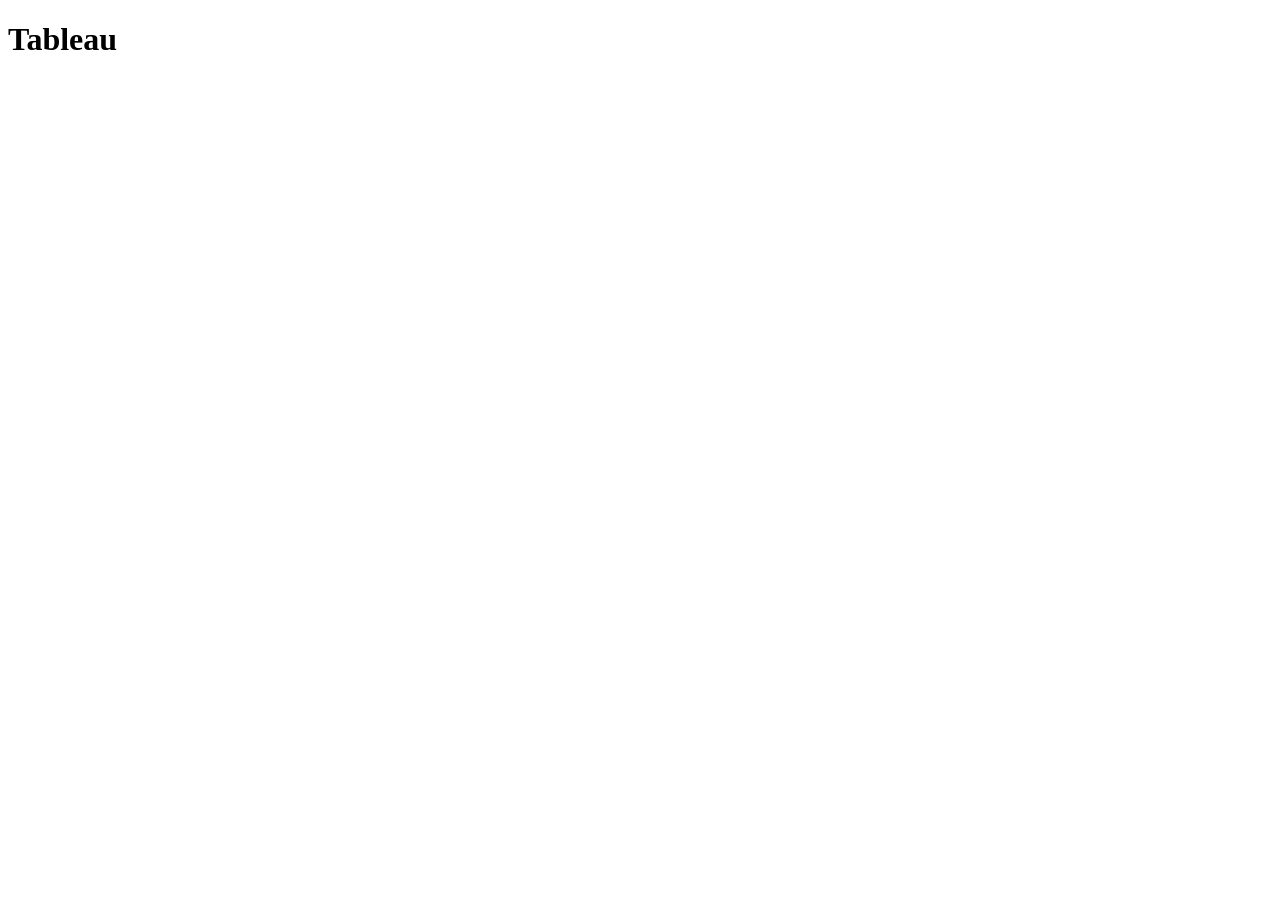
==== scratch.html @ 5e9367ed "Add files via upload" ====
<!DOCTYPE html>
<html lang="en">
<head>
    <meta charset="UTF-8">
    <meta name="viewport" content="width=device-width, initial-scale=1.0">
    <title>scratch</title>
</head>
<body>
    <h1>Tableau</h1> 
    <div class='tableauPlaceholder' id='viz1776193558867' style='position: relative'><noscript><a href='#'><img alt='Cauchi Melissa Dashboard ' src='https:&#47;&#47;public.tableau.com&#47;static&#47;images&#47;Ai&#47;AirplaneBirdStrikesDraft1&#47;CauchiMelissaDashboard&#47;1_rss.png' style='border: none' /></a></noscript><object class='tableauViz'  style='display:none;'><param name='host_url' value='https%3A%2F%2Fpublic.tableau.com%2F' /> <param name='embed_code_version' value='3' /> <param name='site_root' value='' /><param name='name' value='AirplaneBirdStrikesDraft1&#47;CauchiMelissaDashboard' /><param name='tabs' value='no' /><param name='toolbar' value='yes' /><param name='static_image' value='https:&#47;&#47;public.tableau.com&#47;static&#47;images&#47;Ai&#47;AirplaneBirdStrikesDraft1&#47;CauchiMelissaDashboard&#47;1.png' /> <param name='animate_transition' value='yes' /><param name='display_static_image' value='yes' /><param name='display_spinner' value='yes' /><param name='display_overlay' value='yes' /><param name='display_count' value='yes' /><param name='language' value='en-US' /></object></div>                <script type='text/javascript'>                    var divElement = document.getElementById('viz1776193558867');                    var vizElement = divElement.getElementsByTagName('object')[0];                    vizElement.style.minWidth='420px';vizElement.style.maxWidth='650px';vizElement.style.width='100%';vizElement.style.minHeight='587px';vizElement.style.maxHeight='887px';vizElement.style.height=(divElement.offsetWidth*0.75)+'px';                    var scriptElement = document.createElement('script');                    scriptElement.src = 'https://public.tableau.com/javascripts/api/viz_v1.js';                    vizElement.parentNode.insertBefore(scriptElement, vizElement);                </script>
</body>
</html>
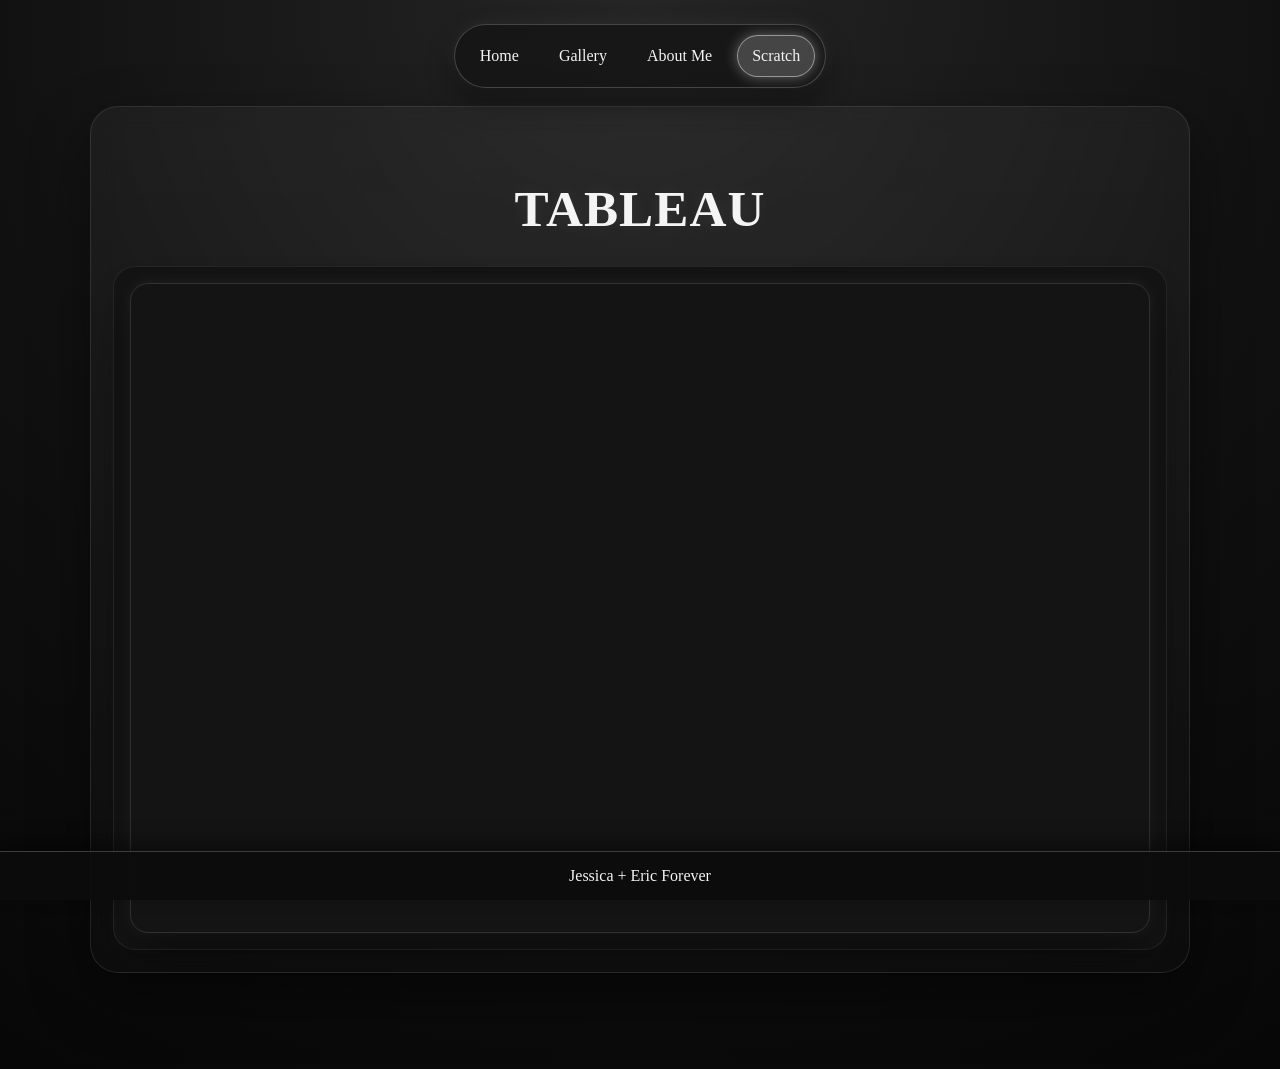
==== commit a0b1db1b: "Add files via upload" ====
--- a/scratch.html
+++ b/scratch.html
@@ -4,9 +4,38 @@
     <meta charset="UTF-8">
     <meta name="viewport" content="width=device-width, initial-scale=1.0">
     <title>scratch</title>
+    <link rel="stylesheet" href="styles.css">
 </head>
-<body>
-    <h1>Tableau</h1> 
-    <div class='tableauPlaceholder' id='viz1776193558867' style='position: relative'><noscript><a href='#'><img alt='Cauchi Melissa Dashboard ' src='https:&#47;&#47;public.tableau.com&#47;static&#47;images&#47;Ai&#47;AirplaneBirdStrikesDraft1&#47;CauchiMelissaDashboard&#47;1_rss.png' style='border: none' /></a></noscript><object class='tableauViz'  style='display:none;'><param name='host_url' value='https%3A%2F%2Fpublic.tableau.com%2F' /> <param name='embed_code_version' value='3' /> <param name='site_root' value='' /><param name='name' value='AirplaneBirdStrikesDraft1&#47;CauchiMelissaDashboard' /><param name='tabs' value='no' /><param name='toolbar' value='yes' /><param name='static_image' value='https:&#47;&#47;public.tableau.com&#47;static&#47;images&#47;Ai&#47;AirplaneBirdStrikesDraft1&#47;CauchiMelissaDashboard&#47;1.png' /> <param name='animate_transition' value='yes' /><param name='display_static_image' value='yes' /><param name='display_spinner' value='yes' /><param name='display_overlay' value='yes' /><param name='display_count' value='yes' /><param name='language' value='en-US' /></object></div>                <script type='text/javascript'>                    var divElement = document.getElementById('viz1776193558867');                    var vizElement = divElement.getElementsByTagName('object')[0];                    vizElement.style.minWidth='420px';vizElement.style.maxWidth='650px';vizElement.style.width='100%';vizElement.style.minHeight='587px';vizElement.style.maxHeight='887px';vizElement.style.height=(divElement.offsetWidth*0.75)+'px';                    var scriptElement = document.createElement('script');                    scriptElement.src = 'https://public.tableau.com/javascripts/api/viz_v1.js';                    vizElement.parentNode.insertBefore(scriptElement, vizElement);                </script>
+<body class="scratch-page">
+    <header class="site-nav" aria-label="Main navigation">
+        <nav class="nav-links">
+            <a href="index.html">Home</a>
+            <a href="Html/gallery.html">Gallery</a>
+            <a href="Html/aboutme.html">About Me</a>
+            <a class="current" href="scratch.html">Scratch</a>
+        </nav>
+    </header>
+
+    <div class="main-body">
+        <section class="panel-card">
+            <h1 id="top">Tableau</h1>
+            <div class="viz-card">
+                <div class='tableauPlaceholder' id='viz1776193558867' style='position: relative'>
+                    <noscript><a href='#'><img alt='Cauchi Melissa Dashboard ' src='https:&#47;&#47;public.tableau.com&#47;static&#47;images&#47;Ai&#47;AirplaneBirdStrikesDraft1&#47;CauchiMelissaDashboard&#47;1_rss.png' style='border: none' /></a></noscript>
+                    <object class='tableauViz'  style='display:none;'>
+                        <param name='host_url' value='https%3A%2F%2Fpublic.tableau.com%2F' /> <param name='embed_code_version' value='3' /> <param name='site_root' value='' />
+                        <param name='name' value='AirplaneBirdStrikesDraft1&#47;CauchiMelissaDashboard' /> <param name='tabs' value='no' /> <param name='toolbar' value='yes' />
+                        <param name='static_image' value='https:&#47;&#47;public.tableau.com&#47;static&#47;images&#47;Ai&#47;AirplaneBirdStrikesDraft1&#47;CauchiMelissaDashboard&#47;1.png' /> <param name='animate_transition' value='yes' />
+                        <param name='display_static_image' value='yes' /> <param name='display_spinner' value='yes' /> <param name='display_overlay' value='yes' />
+                        <param name='display_count' value='yes' /> <param name='language' value='en-US' />
+                    </object>
+                </div>
+            </div>
+        </section>
+    </div>
+
+    <div class="site-footer">Jessica + Eric Forever</div>
+
+    <script type='text/javascript'>                    var divElement = document.getElementById('viz1776193558867');                    var vizElement = divElement.getElementsByTagName('object')[0];                    vizElement.style.minWidth='420px';vizElement.style.maxWidth='650px';vizElement.style.width='100%';vizElement.style.minHeight='587px';vizElement.style.maxHeight='887px';vizElement.style.height=(divElement.offsetWidth*0.75)+'px';                    var scriptElement = document.createElement('script');                    scriptElement.src = 'https://public.tableau.com/javascripts/api/viz_v1.js';                    vizElement.parentNode.insertBefore(scriptElement, vizElement);                </script>
 </body>
 </html>
--- a/styles.css
+++ b/styles.css
@@ -0,0 +1,299 @@
+:root {
+    --bg: #111;
+    --panel: #1b1b1b;
+    --text: #f4f4f4;
+    --accent: #ffffff;
+}
+
+* {
+    box-sizing: border-box;
+}
+
+.site-nav {
+    position: sticky;
+    top: 12px;
+    z-index: 100;
+    margin: 0 auto 18px;
+    width: fit-content;
+    max-width: calc(100% - 24px);
+    padding: 10px;
+    border-radius: 999px;
+    border: 1px solid rgba(255, 255, 255, 0.2);
+    background: rgba(22, 22, 22, 0.85);
+    backdrop-filter: blur(8px);
+    box-shadow: 0 12px 28px rgba(0, 0, 0, 0.45), 0 0 18px rgba(255, 255, 255, 0.08);
+}
+
+.nav-links {
+    display: flex;
+    gap: 10px;
+    align-items: center;
+    justify-content: center;
+    flex-wrap: wrap;
+}
+
+.nav-links a {
+    color: #f4f4f4;
+    text-decoration: none;
+    padding: 8px 14px;
+    border-radius: 999px;
+    border: 1px solid transparent;
+    transition: transform 0.15s ease, box-shadow 0.2s ease, background 0.2s ease, border-color 0.2s ease;
+}
+
+.nav-links a:hover {
+    background: rgba(255, 255, 255, 0.12);
+    border-color: rgba(255, 255, 255, 0.3);
+    box-shadow: 0 0 12px rgba(255, 255, 255, 0.3);
+    transform: translateY(-1px);
+}
+
+.nav-links a.current {
+    background: rgba(255, 255, 255, 0.2);
+    border-color: rgba(255, 255, 255, 0.45);
+    box-shadow: 0 0 14px rgba(255, 255, 255, 0.35);
+}
+
+.home-page {
+    margin: 0;
+    padding: 24px;
+    padding-bottom: 96px;
+    background: #121212;
+    color: #f5f5f5;
+    font-family: "Comic Sans MS", "Comic Neue", "Chalkboard SE", cursive;
+    line-height: 1.5;
+}
+
+.home-page a {
+    color: #9ad1ff;
+}
+
+.home-page .nav-links a {
+    color: #f4f4f4;
+}
+
+.home-page img {
+    padding: 8px;
+    border-radius: 18px;
+    border: 2px solid transparent;
+    background:
+        linear-gradient(#141414, #141414) padding-box,
+        linear-gradient(120deg, #ff4d4d, #ffb84d, #ffe066, #6eff8f, #66d9ff, #8f7bff, #ff66c4) border-box;
+    box-shadow: 0 12px 28px rgba(0, 0, 0, 0.55), 0 0 20px rgba(255, 255, 255, 0.12);
+    margin: 10px 8px 16px 0;
+    transform: rotate(-2deg);
+    transition: transform 0.25s ease, box-shadow 0.25s ease;
+}
+
+.home-page img:hover {
+    transform: rotate(0deg) scale(1.02);
+    box-shadow: 0 18px 34px rgba(0, 0, 0, 0.62), 0 0 26px rgba(255, 255, 255, 0.2);
+}
+
+.home-page .hover-line,
+.home-page li,
+.home-page .main-body p > a {
+    transition: color 0.2s ease, text-shadow 0.2s ease, text-decoration-color 0.2s ease;
+}
+
+.home-page .hover-line {
+    display: block;
+    width: fit-content;
+}
+
+.home-page .hover-line:hover,
+.home-page li:hover,
+.home-page .main-body p > a:hover {
+    color: #ffffff;
+    text-shadow: 0 0 8px rgba(255, 255, 255, 0.9), 0 0 16px rgba(255, 255, 255, 0.55);
+    text-decoration: underline;
+    text-decoration-thickness: 1.5px;
+    text-underline-offset: 3px;
+}
+
+.index-title {
+    text-align: center;
+}
+
+.gallery-page {
+    margin: 0;
+    min-height: 100vh;
+    padding: 24px;
+    padding-bottom: 96px;
+    background: radial-gradient(circle at top, #222 0%, #111 55%, #0b0b0b 100%);
+    color: var(--text);
+    font-family: "Comic Sans MS", "Comic Neue", "Chalkboard SE", cursive;
+}
+
+.main-body {
+    width: 100%;
+    max-width: 1100px;
+    margin: 0 auto;
+}
+
+.carousel {
+    width: min(900px, 95vw);
+    margin: 0 auto;
+    background: var(--panel);
+    border-radius: 20px;
+    padding: 18px;
+    box-shadow: 0 20px 50px rgba(0, 0, 0, 0.45);
+}
+
+.viewport {
+    position: relative;
+    overflow: hidden;
+    border-radius: 16px;
+}
+
+.track {
+    display: flex;
+    transition: transform 0.35s ease;
+}
+
+.slide {
+    min-width: 100%;
+    margin: 0;
+}
+
+.slide img {
+    width: 100%;
+    max-height: 70vh;
+    object-fit: contain;
+    display: block;
+    border-radius: 16px;
+    border: 2px solid rgba(255, 255, 255, 0.22);
+    box-shadow: 0 12px 30px rgba(0, 0, 0, 0.55), 0 0 20px rgba(255, 255, 255, 0.1);
+    background: #111;
+}
+
+.page-link {
+    display: inline-block;
+    margin-top: 14px;
+    color: var(--text);
+    text-decoration: none;
+    border: 1px solid rgba(255, 255, 255, 0.25);
+    padding: 8px 12px;
+    border-radius: 12px;
+    background: #262626;
+    transition: box-shadow 0.2s ease, background 0.2s ease;
+}
+
+.page-link:hover {
+    background: #333;
+    box-shadow: 0 0 12px rgba(255, 255, 255, 0.25);
+}
+
+.controls {
+    display: flex;
+    justify-content: space-between;
+    margin-top: 12px;
+    gap: 12px;
+}
+
+.gallery-page button {
+    border: 1px solid rgba(255, 255, 255, 0.25);
+    background: #262626;
+    color: var(--text);
+    border-radius: 12px;
+    padding: 8px 12px;
+    cursor: pointer;
+    font: inherit;
+    transition: transform 0.15s ease, box-shadow 0.2s ease, background 0.2s ease;
+}
+
+.gallery-page button:hover {
+    background: #333;
+    box-shadow: 0 0 12px rgba(255, 255, 255, 0.25);
+    transform: translateY(-1px);
+}
+
+.dots {
+    display: flex;
+    justify-content: center;
+    gap: 8px;
+    margin-top: 12px;
+}
+
+.scratch-page {
+    margin: 0;
+    min-height: 100vh;
+    padding: 24px;
+    padding-bottom: 96px;
+    background: radial-gradient(circle at top, #252525 0%, #111 52%, #070707 100%);
+    color: var(--text);
+    font-family: "Comic Sans MS", "Comic Neue", "Chalkboard SE", cursive;
+    line-height: 1.5;
+}
+
+.scratch-page h1 {
+    text-align: center;
+    margin-bottom: 18px;
+    font-size: clamp(2rem, 4vw, 3.4rem);
+    letter-spacing: 0.02em;
+    text-transform: uppercase;
+    text-shadow: 0 0 18px rgba(255, 255, 255, 0.08);
+}
+
+.scratch-page .main-body {
+    width: 100%;
+    max-width: 1100px;
+    margin: 0 auto;
+}
+
+.scratch-page .panel-card {
+    background: linear-gradient(180deg, rgba(255,255,255,0.04), rgba(255,255,255,0.02));
+    border: 1px solid rgba(255, 255, 255, 0.1);
+    border-radius: 28px;
+    padding: 22px;
+    box-shadow: 0 24px 60px rgba(0, 0, 0, 0.45);
+    backdrop-filter: blur(12px);
+}
+
+.scratch-page .viz-card {
+    margin-top: 16px;
+    padding: 16px;
+    background: #141414;
+    border-radius: 22px;
+    border: 1px solid rgba(255, 255, 255, 0.08);
+}
+
+.scratch-page .tableauPlaceholder,
+.scratch-page .tableauViz {
+    width: 100%;
+    min-height: 650px;
+    border-radius: 18px;
+    overflow: hidden;
+    box-shadow: 0 18px 40px rgba(0, 0, 0, 0.45), 0 0 16px rgba(255, 255, 255, 0.08);
+    border: 1px solid rgba(255, 255, 255, 0.12);
+}
+
+.scratch-page .site-footer {
+    position: fixed;
+    left: 0;
+    right: 0;
+    bottom: 0;
+    z-index: 120;
+    padding: 12px 20px;
+    text-align: center;
+    border-top: 1px solid rgba(255, 255, 255, 0.2);
+    background: rgba(12, 12, 12, 0.92);
+    color: #f4f4f4;
+    box-shadow: 0 -8px 20px rgba(0, 0, 0, 0.45);
+}
+    box-shadow: 0 0 10px rgba(255, 255, 255, 0.8);
+}
+
+.site-footer {
+    position: fixed;
+    left: 0;
+    right: 0;
+    bottom: 0;
+    z-index: 120;
+    padding: 12px 20px;
+    text-align: center;
+    border-top: 1px solid rgba(255, 255, 255, 0.2);
+    background: rgba(12, 12, 12, 0.92);
+    color: #f4f4f4;
+    box-shadow: 0 -8px 20px rgba(0, 0, 0, 0.45);
+}
